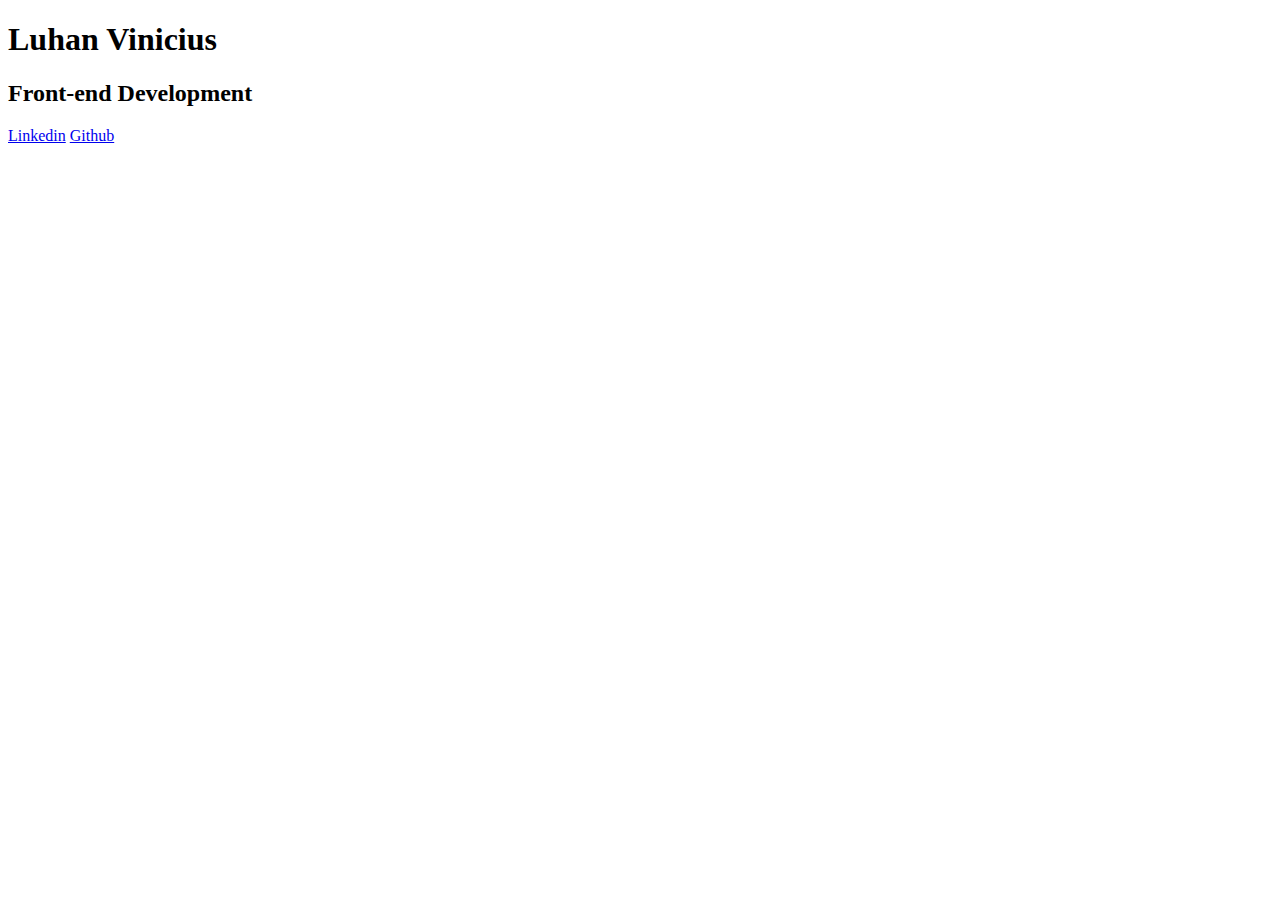
==== Keyframes_1/index.html @ c3da357a "Estrutura da pagina" ====
<!DOCTYPE html>

<html lang="pt-BR">

<head>
    <meta charset="UTF-8">
    <title>Document</title>
</head>

<body>
    <main>
        <h1>Luhan Vinicius</h1>
        <h2>Front-end Development</h2>
        <div>
            <a href="#">Linkedin</a>
            <a href="#">Github</a>
        </div>
    </main>

</body>

</html>
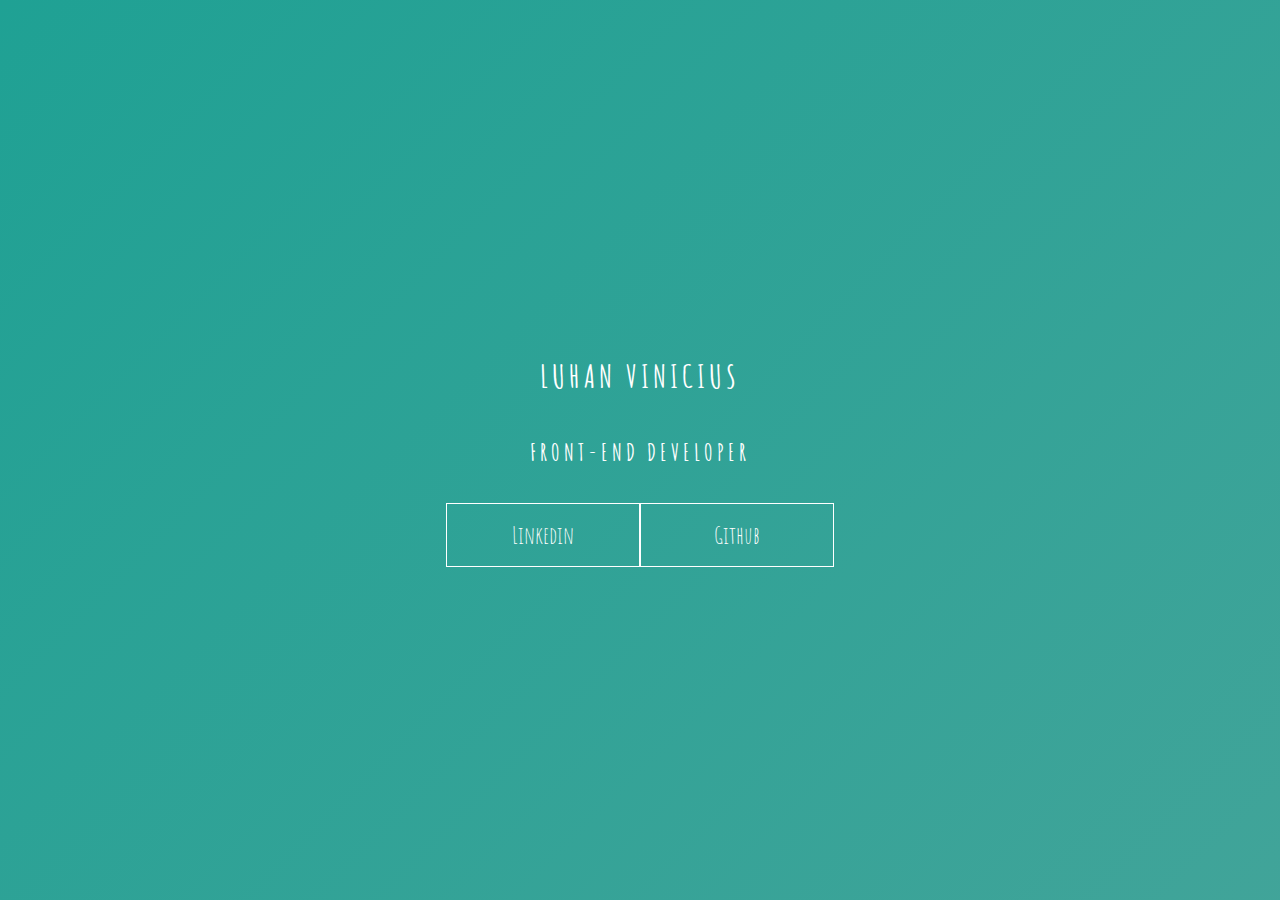
==== commit 59c29244: "segundo Keyframe" ====
--- a/Keyframes_1/index.html
+++ b/Keyframes_1/index.html
@@ -1,22 +1,19 @@
 <!DOCTYPE html>
-
 <html lang="pt-BR">
-
 <head>
     <meta charset="UTF-8">
-    <title>Document</title>
+    <meta name="viewport" content="width=device-width, initial-scale=1.0">
+    <link rel="stylesheet" href="./styles/style.css">
+    <title>Documento</title>
 </head>
-
 <body>
-    <main>
+    <main class="wrapper">
         <h1>Luhan Vinicius</h1>
-        <h2>Front-end Development</h2>
-        <div>
+        <h2>Front-end Developer</h2>
+        <div class="social-media">
             <a href="#">Linkedin</a>
             <a href="#">Github</a>
         </div>
     </main>
-
 </body>
-
 </html>--- a/Keyframes_1/styles/style.css
+++ b/Keyframes_1/styles/style.css
@@ -0,0 +1,65 @@
+@import url('https://fonts.googleapis.com/css2?family=Amatic+SC&display=swap');
+
+body {
+    margin: 0;
+    padding: 0;
+    color: #ffffff;
+    font-family: 'amatic sc', sans-serif;
+}
+
+.wrapper {
+    height: 100vh;
+    width: 100vw;
+    background: linear-gradient(-45deg, #5e0878, #085078, #4ca59b, #1fa194);
+    background-size: 400% 400%;
+    display: flex;
+    flex-direction: column;
+    justify-content: center;
+    align-items: center;
+    animation: backgroundTransition 8s ease-in-out infinite;
+}
+
+h1 {
+    text-transform: uppercase;
+    letter-spacing: 4px;
+}
+
+h2 {
+    text-transform: uppercase;
+    letter-spacing: 4px;
+}
+
+.social-media {
+    margin-top: 1rem;
+    display: flex;
+}
+
+a {
+    text-decoration: none;
+    color: #ffffff;
+    font-size: 24px;
+    padding: 1rem 4rem;
+    border: 1px solid #ffffff;
+    min-width: 4rem;
+    display: flex;
+    justify-content: center;
+    align-items: center;
+    transition: .5s cubic-bezier(0.55, 0.025, 0.675, 0.97);
+}
+
+a:hover {
+    color: #085078;
+    background-color: #ffffff;
+}
+
+@keyframes backgroundTransition {
+    0% {
+        background-position:  0% 80%;
+    }
+    50% {
+        background-position: 80% 100%;
+    }
+    100% {
+        background-position: 0% 90%;
+    }
+}